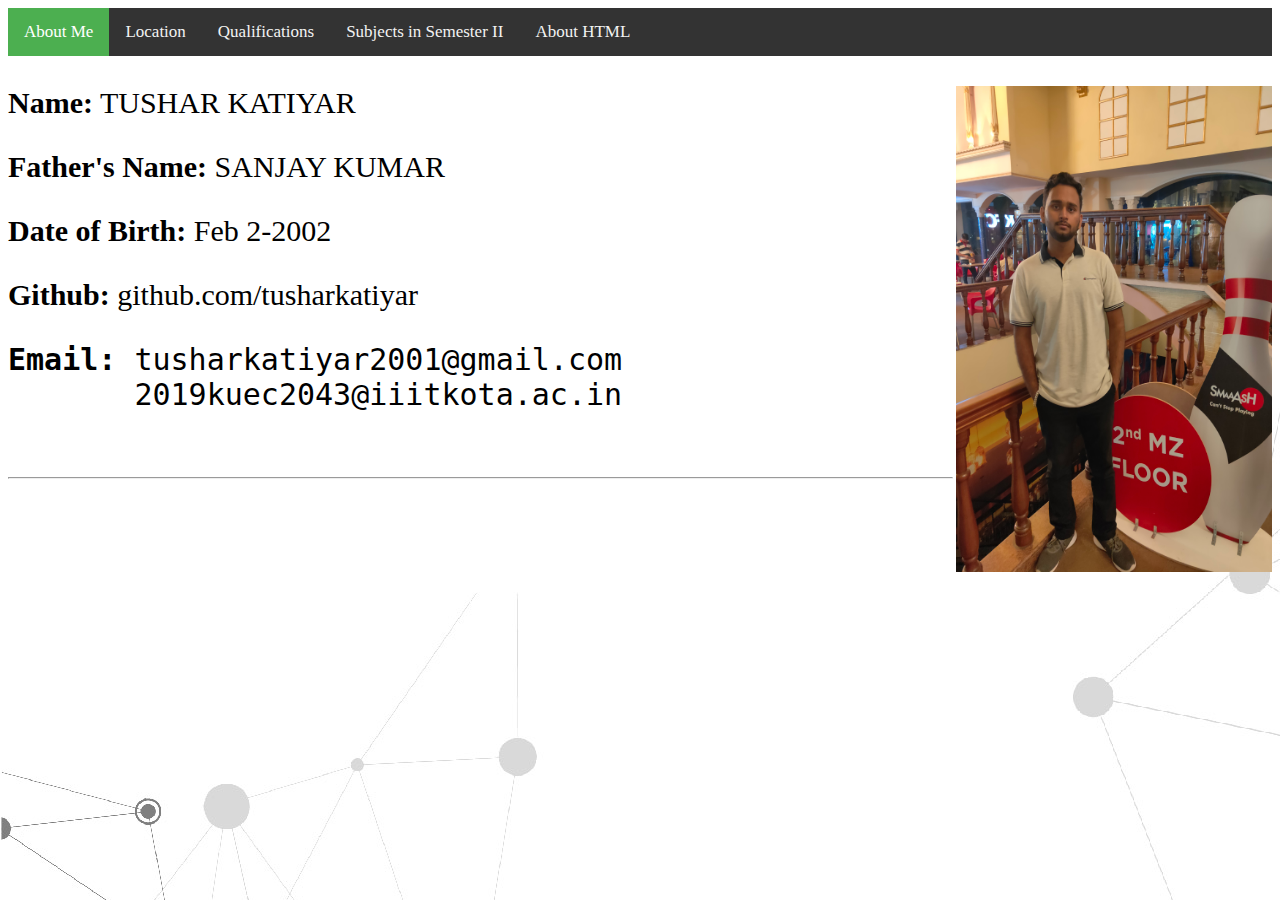
==== index.html @ 7105c426 "Add files via upload" ====
<html>
<head>
    <title>First Project</title>
    <link href="style.css" rel="stylesheet">
</head>
<body bgcolor="cadetblue" style="color:black" background="1.jpg">
    <div class="topnav">
        <a class="active"
        href="About Me.html">About Me</a>
        <a href="Location.html">Location</a>
        <a href="Qualifications.html">Qualifications</a>
        <a href="Subjects in Semester II.html">Subjects in Semester II</a>
        <a href="About HTML.html">About HTML</a>
    </div>
    <div style="font-size: 30px">
    <img src="4.jpg" height=55% width=25% align="right" >
    <p><b>Name:</b> TUSHAR KATIYAR </p>
    <p><b>Father's Name:</b> SANJAY KUMAR</p>
    <p><b>Date of Birth:</b> Feb 2-2002</p>
    <p><b>Github:</b><a class="link_git" href="https://github.com/tusharkatiyar" target="_blank">  github.com/tusharkatiyar</a></p>
    <p><pre><b>Email:</b> tusharkatiyar2001@gmail.com
       2019kuec2043@iiitkota.ac.in
    </pre>
    </p>
    </div>
    
    <hr>
</body>
---- style.css ----
.topnav{
    background-color: #333;
    overflow: hidden;
}

.topnav a{
    float: left;
    color: #f2f2f2;
    text-align: center;
    padding: 14px 16px;
    text-decoration: none;
    font-size: 17px;
}

.topnav a:hover{
    background-color: #ddd;
    color: black;
}

.topnav a.active{
    background-color: #4CAF50;
    color: white;
}

table { 
    background-color: aliceblue;
    font-size: xx-large;
    border-collapse: collapse;
    border: 5px solid black;
    margin-top: 30px;
}

table tr,th,td{
    border-collapse: 0;
    border-top: 5px solid black;
    border-bottom: 5px solid black;
    border-left: 5px solid black;
    border-right: 5px solid black;
}

.link_git{
    text-decoration: none;
    color: black;
}
.link_git:hover{
    color: green;
}

.sidenav a{
    position: absolute;
    left: -110px;
    transition: 0.3s;
    padding: 15px;
    width: 100px;
    text-decoration: none;
    font-size: 20px;
    color: white;
    border-radius: 0 5px 5px 0;
}

.sidenav a:hover{
    left: 0;
}

#html{
    top: 110px;
    background-color:cadetblue;
}

#css{
    top: 170px;
    background-color: #2196F3;
}

#more{
    top: 230px;
    background-color: teal;
}

.lt_gt{
    color: red;
}
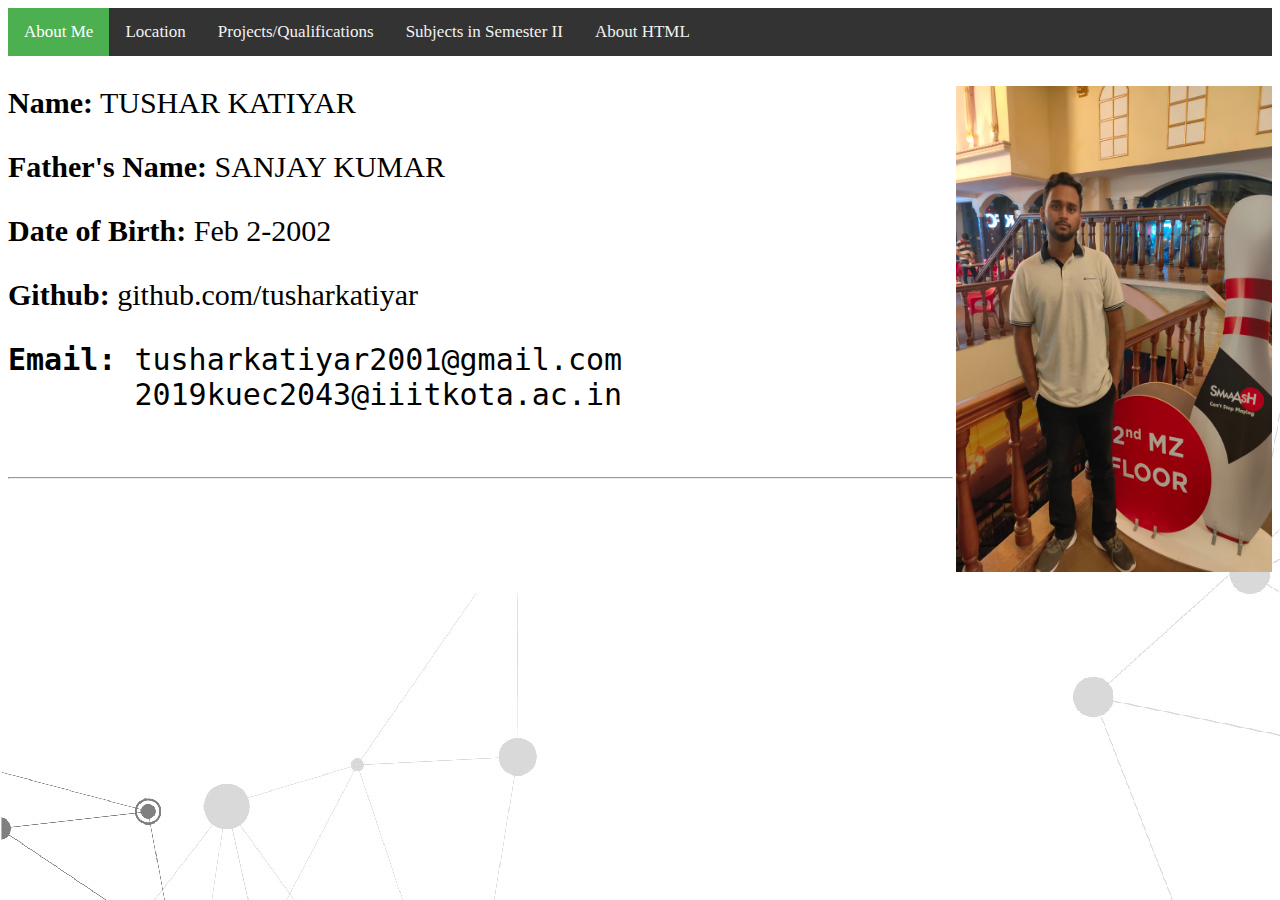
==== commit 2a2f4ad6: "Update index.html" ====
--- a/index.html
+++ b/index.html
@@ -8,7 +8,7 @@
         <a class="active"
         href="About Me.html">About Me</a>
         <a href="Location.html">Location</a>
-        <a href="Qualifications.html">Qualifications</a>
+        <a href="Qualifications.html">Projects/Qualifications</a>
         <a href="Subjects in Semester II.html">Subjects in Semester II</a>
         <a href="About HTML.html">About HTML</a>
     </div>
@@ -25,4 +25,4 @@
     </div>
     
     <hr>
-</body>+</body>
